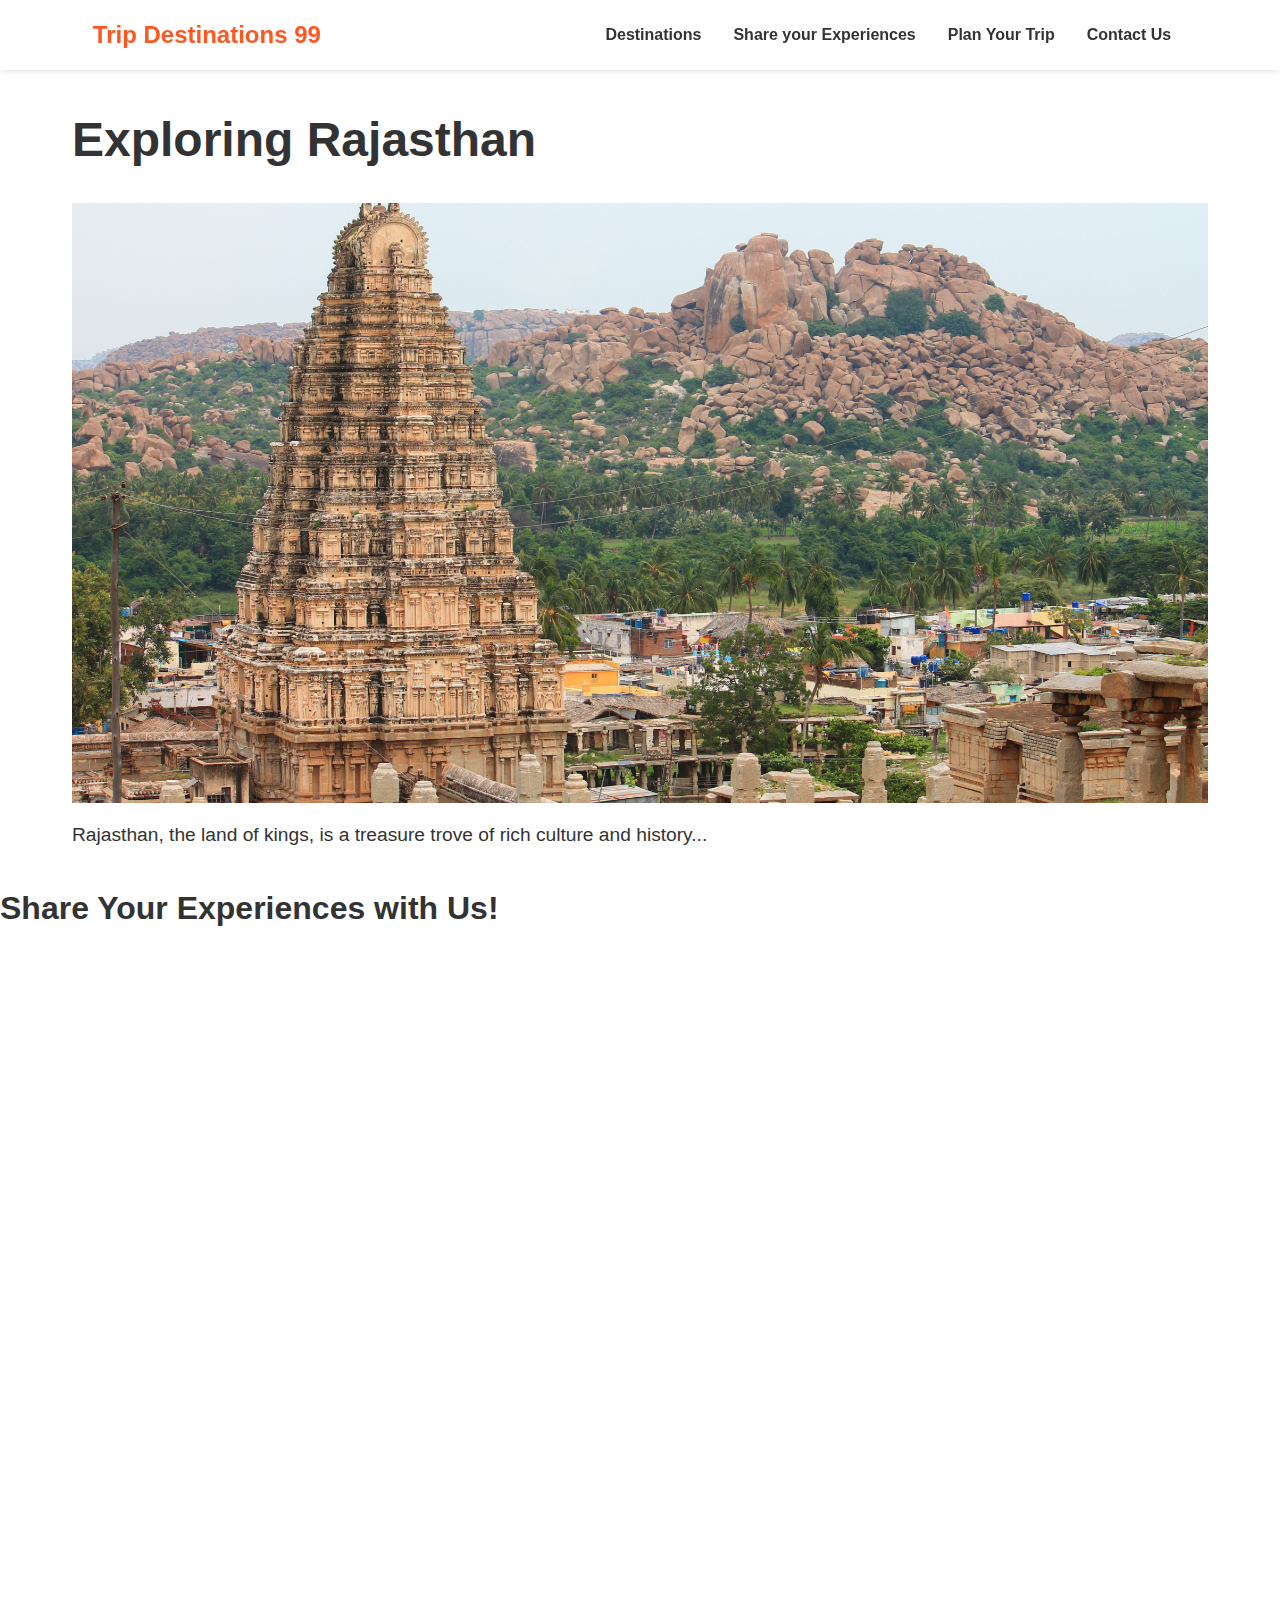
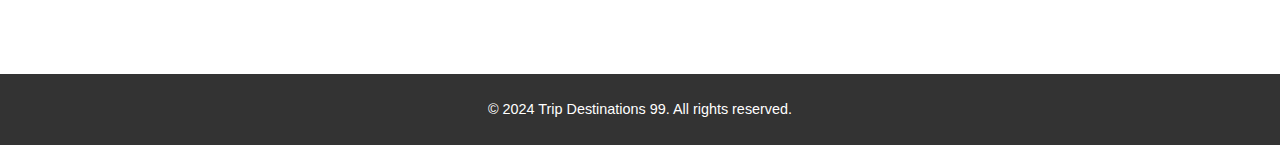
==== share-your-experiences.html @ b1bd4fb6 "Update share-your-experiences.html" ====
<!DOCTYPE html>
<html lang="en">
<head>
    <meta charset="UTF-8">
    <meta name="viewport" content="width=device-width, initial-scale=1.0">
    <title>Trip Destinations 99</title>
    <link rel="stylesheet" href="styles/style.css">
	<link rel="icon" type="image/x-icon" href="images/favicon.ico">
</head>
<body>
    <!-- Header Section -->
    <header>
    <div class="container">
        <a href="index.html" class="logo">Trip Destinations 99</a>
        <nav>
            <ul class="nav-links">
                <li><a href="destinations.html">Destinations</a></li>
                <li><a href="share-your-experiences.html">Share your Experiences</a></li>
                <li><a href="#plan-trip">Plan Your Trip</a></li>                
				<li><a href="contact-us.html">Contact Us</a></li>
            </ul>
        </nav>
    </div>
</header>
    <section>
	<div class="blog-details container-main">
        <h1>Exploring Rajasthan</h1>
        <img src="images/hampi.JPG" alt="Exploring Rajasthan">
        <p>Rajasthan, the land of kings, is a treasure trove of rich culture and history...</p>
        <!-- Add more detailed content here -->
    </div>
	</section>
	 <h1>Share Your Experiences with Us!</h1> 
	<!-- Embed Google Form --> 
	<iframe src="https://docs.google.com/forms/d/e/1FAIpQLScZblD2b_qwFDOkqNm1DP8MO0gKQgU_3K8WjbT0dCByhdIu9g/viewform?embedded=true" width="640" height="700" frameborder="0" marginheight="0" marginwidth="0"> Loading… </iframe>

	<!-- Footer Section -->
    <footer>
        <div class="container">
            <p>&copy; 2024 Trip Destinations 99. All rights reserved.</p>
        </div>
    </footer>
	
</body>
</html>
---- styles/style.css ----
/* Reset Styles */
* {
    margin: 0;
    padding: 0;
    box-sizing: border-box;
}

body {
    font-family: Arial, sans-serif;
    line-height: 1.6;
    color: #333;
    background: #fff;
}

.container {
    width: 90%;
   // max-width: 1200px;
    margin: 0 auto;
}

/* For section block --19Nov24-- */


/* Aside left panel -- 19Nov24-- */
.sideads { 
            //flex: 1; 
			width: 250px;
            background-color: #c9c9c9; 
            padding: 10px; 			
			display:inline-block;
			float:right;
        } 

		
/* Article block -- 19Nov24-- */
.article { 
            margin-bottom: 20px; 
            padding: 10px 20px; 
            border: 1px solid rgb(145, 145, 145); 
            margin-right: 10px;
			//max-width: 32%;
			height: auto;
			float:left;	
			//overflow:scroll;
			 
        } 

/* Destinations page -- 19Nov24-- */
.articlebox { 
    width:75%;        
	color: #333;
	display:inline-block;
	//float:left;
	//clear:right;
			
        } 
		
.post-meta {
	font-style:italic;
	//font-weight:bold;
	font-size:12px;
}

.desti-page-main {
	//float:left;
	//clear:both;
	width:1200px;
}

.desti-page-main ul {
	margin: 10px;
}

.desti-page-main li {
	margin: 10px;
}
		
.container-main {
	//width: 1200px;
	display:block;
	margin:0 auto;
	padding:2em;
}
		
	
/* Blog details page --19Nov24-- */
.blog-details {
	width: 1200px;
	//display:block;
	//margin:0 auto;
	//padding:2em;
}

.blog-details img {
	width: 100%;
    height:600px;
    object-fit: cover;
}

.blog-details h1 {
    font-size: 3em;
    margin-bottom: 0.5em;
}

.blog-details p {
    font-size: 1.2em;
    margin-top: 0.5em;
}

/* Contact us page --21Nov24-- */

.contact {
	width: 60%;
	margin:2em 4em;
}

/* Style inputs with type="text", select elements and textareas */
input[type=text], select, textarea {
	width: 100%; /* Full width */
	padding: 12px; /* Some padding */ 
	border: 1px solid #ccc; /* Gray border */
	border-radius: 4px; /* Rounded borders */
	box-sizing: border-box; /* Make sure that padding and width stays in place */
	margin-top: 6px; /* Add a top margin */
	margin-bottom: 16px; /* Bottom margin */
	resize: vertical /* Allow the user to vertically resize the textarea (not horizontally) */
}

/* Style the submit button with a specific background color etc */
input[type=submit] {
	background-color: #04AA6D;
	color: white;
	padding: 12px 20px;
	border: none;
	border-radius: 4px;
	cursor: pointer;
}

/* When moving the mouse over the submit button, add a darker green color */
input[type=submit]:hover {
	background-color: #45a049;
}

/* Add a background color and some padding around the form */
/*.container {
  border-radius: 5px;
  background-color: #f2f2f2;
  padding: 20px;
}*/
	
/* Header Styling */
header {
    background: #fff;
    box-shadow: 0 2px 4px rgba(0, 0, 0, 0.1);
    padding: 1em 2em;
    position: sticky;
    top: 0;
    z-index: 10;
}

header .container {
    display: flex;
    justify-content: space-between;
    align-items: center;
}

header .logo {
    font-size: 1.5em;
    font-weight: bold;
    color: #ff5722;
    text-decoration: none;
}

header .nav-links {
    list-style: none;
    display: flex;
}

header .nav-links li {
    margin: 0 1em;
}

header .nav-links a {
    text-decoration: none;
    color: #333;
    font-weight: bold;
    transition: color 0.3s;
}

header .nav-links a:hover {
    color: #ff5722;
}

/* Hero Section */
.hero {
    background: url('../images/mahabalipuram.JPG') no-repeat center center/cover;
    height: 100vh;
    display: flex;
    justify-content: center;
    align-items: center;
    text-align: center;
    //color: #fff;
	color: #333;
    position: relative;
}

.hero:before {
    content: '';
    position: absolute;
    top: 0;
    left: 0;
    width: 100%;
    height: 100%;
    //background: rgba(0, 0, 0, 0.5);
    z-index: 1;
}

.hero-content {
    z-index: 2;
}

.hero h1 {
    font-size: 3em;
    margin-bottom: 0.5em;
}

.hero p {
    font-size: 1.2em;
    margin-top: 0.5em;
}

/* Destinations Section */
.destinations {
    padding: 2em 0;
    background: #f9f9f9;
    text-align: center;
}

.destinations h2 {
    font-size: 2em;
    color: #333;
    margin-bottom: 1em;
}

.destination-grid {
    display: grid;
    grid-template-columns: repeat(auto-fit, minmax(250px, 1fr));
    gap: 1.5em;
    margin-top: 1em;
}

.destination-card {
    background: #fff;
    border-radius: 8px;
    overflow: hidden;
    box-shadow: 0 4px 6px rgba(0, 0, 0, 0.1);
    transition: transform 0.3s, box-shadow 0.3s;
}

.destination-card:hover {
    transform: scale(1.05);
    box-shadow: 0 8px 12px rgba(0, 0, 0, 0.2);
}

.destination-card img {
    width: 100%;
    height: 200px;
    object-fit: cover;
}

.destination-card h3 {
    font-size: 1.2em;
    color: #ff5722;
    margin: 1em 0;
}

/* Blog Section */
.blog-section {
    padding: 2em;
    background: #fff;
    text-align: center;
}

.blog-section h2 {
    font-size: 2em;
    margin-bottom: 1em;
    color: #333;
}

.blog-grid {
    display: grid;
    grid-template-columns: repeat(auto-fit, minmax(300px, 1fr));
    gap: 1.5em;
    margin-top: 1em;
}

.blog-card {
    background: #f9f9f9;
    border-radius: 8px;
    box-shadow: 0 4px 8px rgba(0, 0, 0, 0.1);
    overflow: hidden;
    transition: transform 0.3s, box-shadow 0.3s;
}

.blog-card:hover {
    transform: translateY(-5px);
    box-shadow: 0 8px 12px rgba(0, 0, 0, 0.2);
}

.blog-card img {
    width: 100%;
    height: 200px;
    object-fit: cover;
}

.blog-content {
    padding: 1em;
}

.blog-content h3 {
    font-size: 1.5em;
    color: #ff5722;
    margin-bottom: 0.5em;
}

.blog-content p {
    font-size: 1em;
    color: #555;
    margin-bottom: 1em;
}

.read-more {
    text-decoration: none;
    color: #ff5722;
    font-weight: bold;
    transition: color 0.3s;
}

.read-more:hover {
    color: #e64a19;
}

/* Blog Section */
.blog-section {
    padding: 2em;
    background: #fff;
    text-align: center;
}

.blog-section h2 {
    font-size: 2em;
    margin-bottom: 1em;
    color: #333;
}

.blog-grid {
    display: grid;
    grid-template-columns: repeat(auto-fit, minmax(300px, 1fr));
    gap: 1.5em;
    margin-top: 1em;
}

.blog-card {
    background: #f9f9f9;
    border-radius: 8px;
    box-shadow: 0 4px 8px rgba(0, 0, 0, 0.1);
    overflow: hidden;
    transition: transform 0.3s, box-shadow 0.3s;
}

.blog-card:hover {
    transform: translateY(-5px);
    box-shadow: 0 8px 12px rgba(0, 0, 0, 0.2);
}

.blog-card img {
    width: 100%;
    height: 200px;
    object-fit: cover;
}

.blog-content {
    padding: 1em;
}

.blog-content h3 {
    font-size: 1.5em;
    color: #ff5722;
    margin-bottom: 0.5em;
}

.blog-content p {
    font-size: 1em;
    color: #555;
    margin-bottom: 1em;
}

.read-more {
    text-decoration: none;
    color: #ff5722;
    font-weight: bold;
    transition: color 0.3s;
}

.read-more:hover {
    color: #e64a19;
}


/* Footer */
footer {
    background: #333;
    color: #fff;
    text-align: center;
    padding: 1.5em 0;
    margin-top: 2em;
}

footer p {
    margin: 0;
    font-size: 0.9em;
}

footer a {
    color: #ff5722;
    text-decoration: none;
}

footer a:hover {
    text-decoration: underline;
}
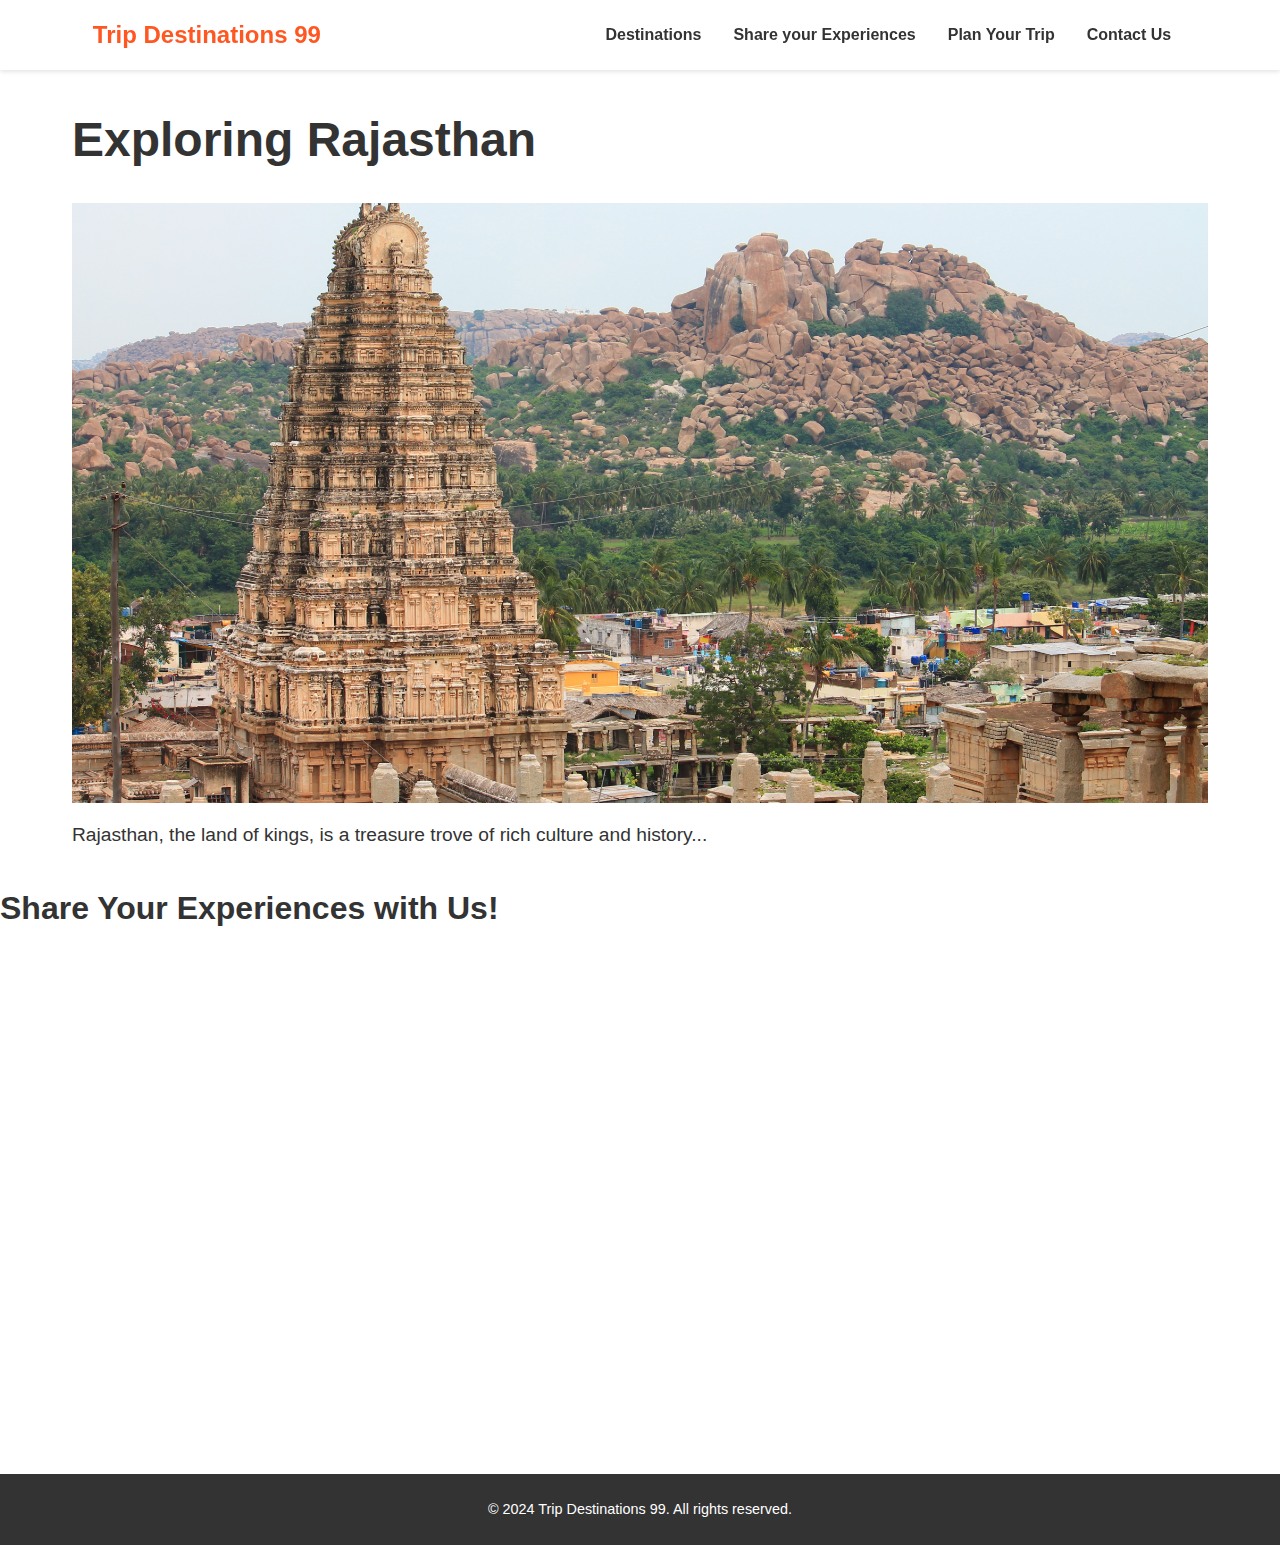
==== commit 46443567: "Update share-your-experiences.html" ====
--- a/share-your-experiences.html
+++ b/share-your-experiences.html
@@ -31,8 +31,10 @@
     </div>
 	</section>
 	 <h1>Share Your Experiences with Us!</h1> 
+	
 	<!-- Embed Google Form --> 
-	<iframe src="https://docs.google.com/forms/d/e/1FAIpQLScZblD2b_qwFDOkqNm1DP8MO0gKQgU_3K8WjbT0dCByhdIu9g/viewform?embedded=true" width="640" height="700" frameborder="0" marginheight="0" marginwidth="0"> Loading… </iframe>
+	<script type="text/javascript" src="https://embed.typeform.com/embed.js"></script>
+    <iframe src="https://docs.google.com/forms/d/e/1FAIpQLSde9sFjjGxRsbhTw8ZclG27Vrq1Mqn9HTyeORHFulv2BR1Jrw/viewform?usp=dialog" width="100%" height="500" frameborder="0" marginheight="0" marginwidth="0">Loading...</iframe>
 
 	<!-- Footer Section -->
     <footer>
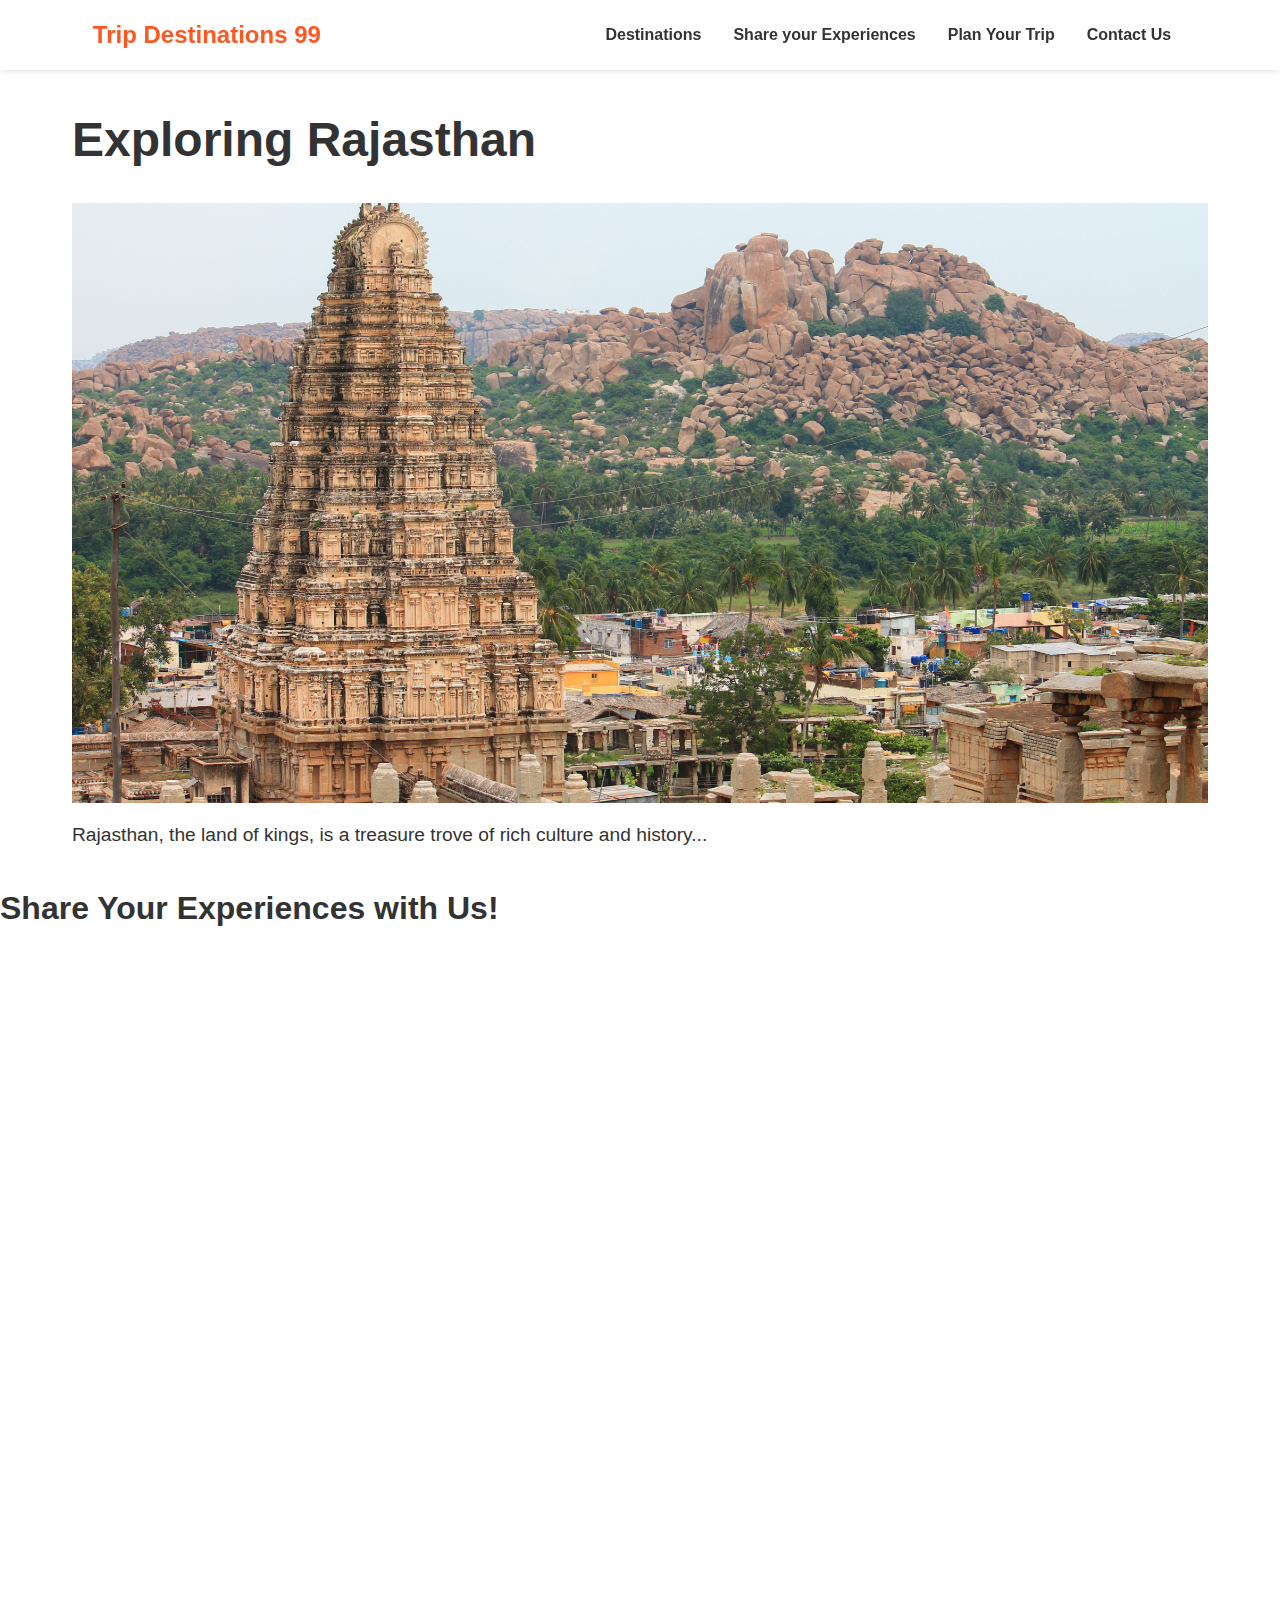
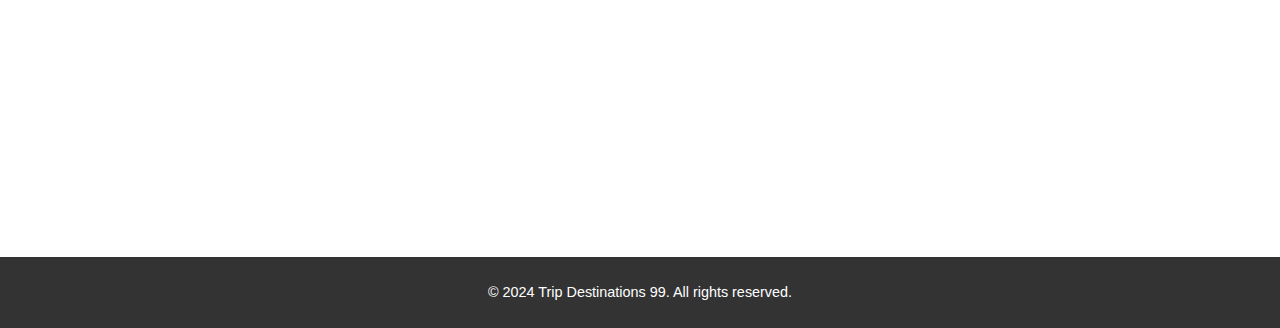
==== commit 2f05f182: "Update share-your-experiences.html" ====
--- a/share-your-experiences.html
+++ b/share-your-experiences.html
@@ -34,7 +34,7 @@
 	
 	<!-- Embed Google Form --> 
 	<script type="text/javascript" src="https://embed.typeform.com/embed.js"></script>
-    <iframe src="https://docs.google.com/forms/d/e/1FAIpQLSde9sFjjGxRsbhTw8ZclG27Vrq1Mqn9HTyeORHFulv2BR1Jrw/viewform?usp=dialog" width="100%" height="500" frameborder="0" marginheight="0" marginwidth="0">Loading...</iframe>
+    <iframe src="https://docs.google.com/forms/d/e/1FAIpQLSde9sFjjGxRsbhTw8ZclG27Vrq1Mqn9HTyeORHFulv2BR1Jrw/viewform?embedded=true" width="640" height="883" frameborder="0" marginheight="0" marginwidth="0">Loading…</iframe>
 
 	<!-- Footer Section -->
     <footer>
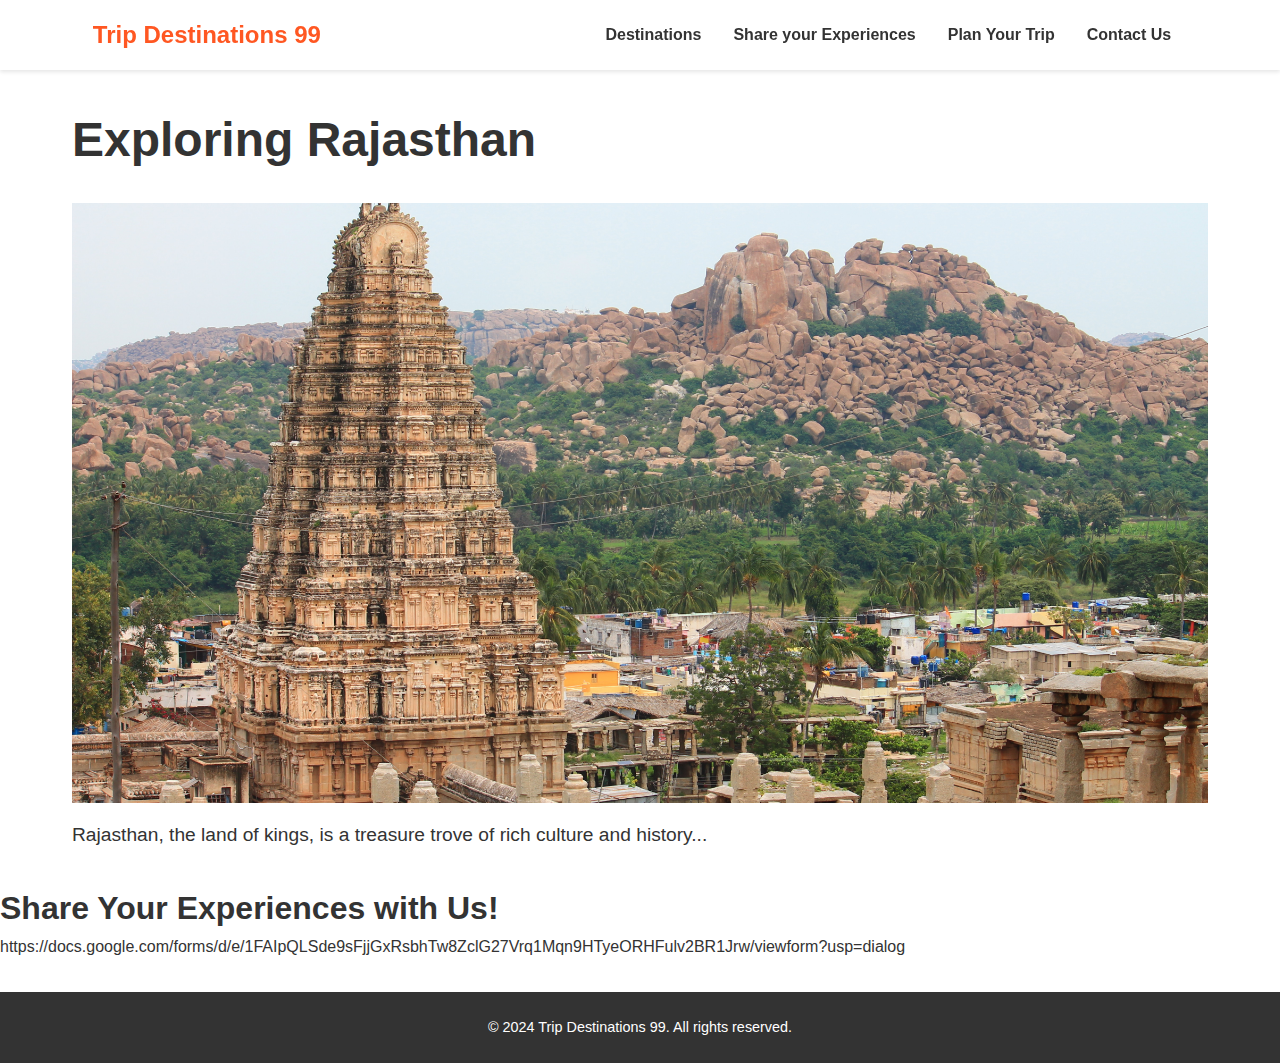
==== commit efbbbc5a: "Update share-your-experiences.html" ====
--- a/share-your-experiences.html
+++ b/share-your-experiences.html
@@ -34,7 +34,7 @@
 	
 	<!-- Embed Google Form --> 
 	<script type="text/javascript" src="https://embed.typeform.com/embed.js"></script>
-    <iframe src="https://docs.google.com/forms/d/e/1FAIpQLSde9sFjjGxRsbhTw8ZclG27Vrq1Mqn9HTyeORHFulv2BR1Jrw/viewform?embedded=true" width="640" height="883" frameborder="0" marginheight="0" marginwidth="0">Loading…</iframe>
+    https://docs.google.com/forms/d/e/1FAIpQLSde9sFjjGxRsbhTw8ZclG27Vrq1Mqn9HTyeORHFulv2BR1Jrw/viewform?usp=dialog
 
 	<!-- Footer Section -->
     <footer>
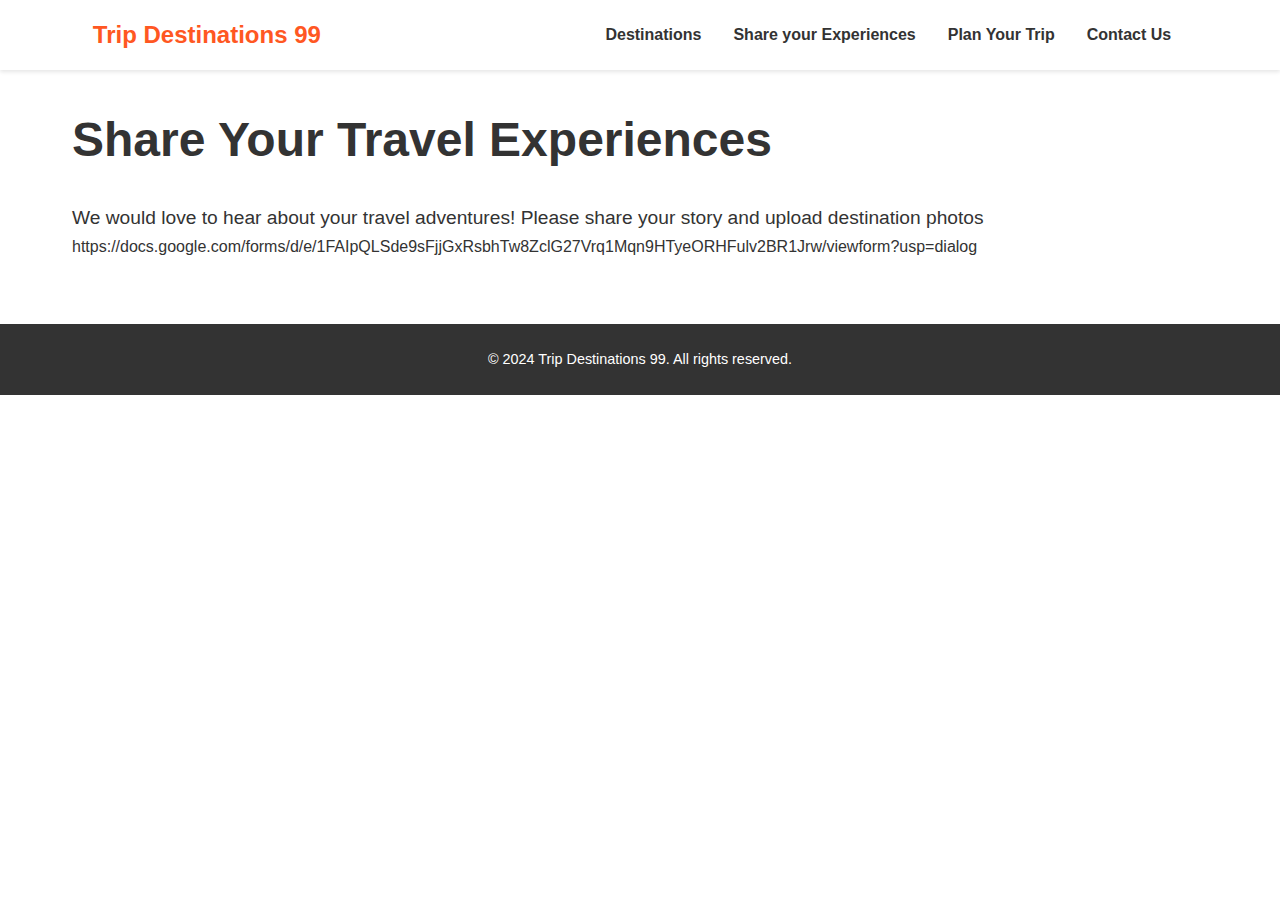
==== commit 803c876b: "Update share-your-experiences.html" ====
--- a/share-your-experiences.html
+++ b/share-your-experiences.html
@@ -24,18 +24,16 @@
 </header>
     <section>
 	<div class="blog-details container-main">
-        <h1>Exploring Rajasthan</h1>
-        <img src="images/hampi.JPG" alt="Exploring Rajasthan">
-        <p>Rajasthan, the land of kings, is a treasure trove of rich culture and history...</p>
+        <h1>Share Your Travel Experiences</h1> 
+	<p>We would love to hear about your travel adventures! Please share your story and upload destination photos</p>	
+        <!-- Embed Google Form --> 
+	<script type="text/javascript" src="https://embed.typeform.com/embed.js"></script>
+    https://docs.google.com/forms/d/e/1FAIpQLSde9sFjjGxRsbhTw8ZclG27Vrq1Mqn9HTyeORHFulv2BR1Jrw/viewform?usp=dialog
+		
         <!-- Add more detailed content here -->
     </div>
 	</section>
-	 <h1>Share Your Experiences with Us!</h1> 
 	
-	<!-- Embed Google Form --> 
-	<script type="text/javascript" src="https://embed.typeform.com/embed.js"></script>
-    https://docs.google.com/forms/d/e/1FAIpQLSde9sFjjGxRsbhTw8ZclG27Vrq1Mqn9HTyeORHFulv2BR1Jrw/viewform?usp=dialog
-
 	<!-- Footer Section -->
     <footer>
         <div class="container">
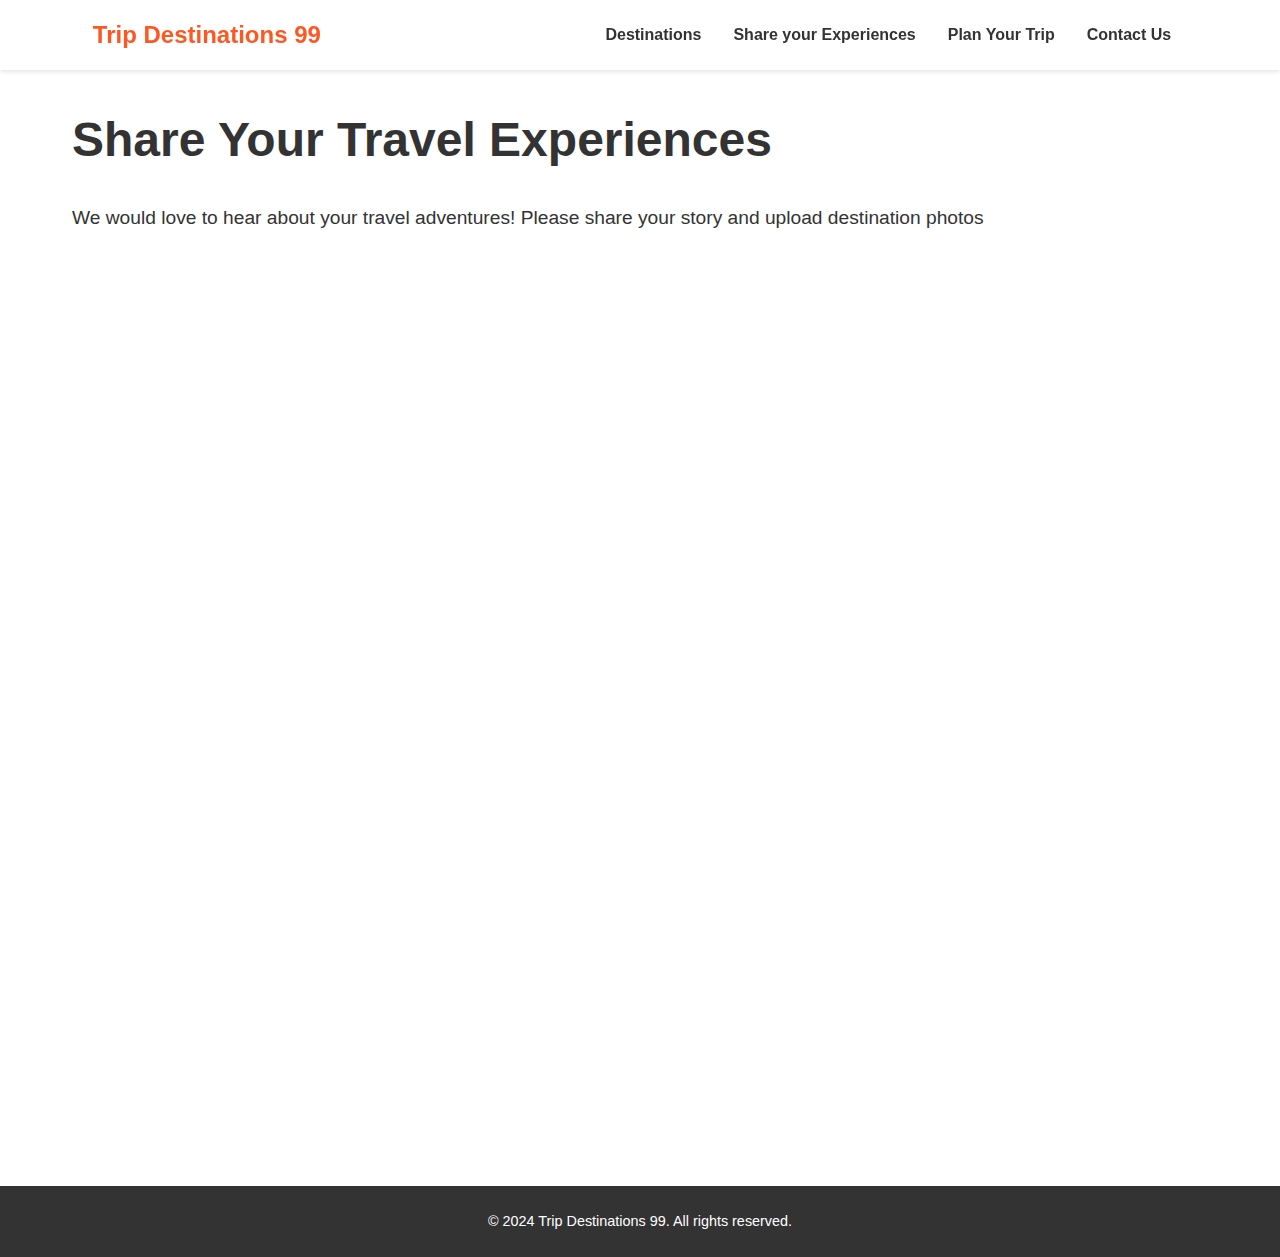
==== commit 9767d0dc: "Update share-your-experiences.html" ====
--- a/share-your-experiences.html
+++ b/share-your-experiences.html
@@ -17,7 +17,7 @@
                 <li><a href="destinations.html">Destinations</a></li>
                 <li><a href="share-your-experiences.html">Share your Experiences</a></li>
                 <li><a href="#plan-trip">Plan Your Trip</a></li>                
-				<li><a href="contact-us.html">Contact Us</a></li>
+		<li><a href="contact-us.html">Contact Us</a></li>
             </ul>
         </nav>
     </div>
@@ -27,8 +27,7 @@
         <h1>Share Your Travel Experiences</h1> 
 	<p>We would love to hear about your travel adventures! Please share your story and upload destination photos</p>	
         <!-- Embed Google Form --> 
-	<script type="text/javascript" src="https://embed.typeform.com/embed.js"></script>
-    https://docs.google.com/forms/d/e/1FAIpQLSde9sFjjGxRsbhTw8ZclG27Vrq1Mqn9HTyeORHFulv2BR1Jrw/viewform?usp=dialog
+	<iframe src="https://docs.google.com/forms/d/e/1FAIpQLSde9sFjjGxRsbhTw8ZclG27Vrq1Mqn9HTyeORHFulv2BR1Jrw/viewform?embedded=true" width="640" height="880" frameborder="0" marginheight="0" marginwidth="0">Loading…</iframe>
 		
         <!-- Add more detailed content here -->
     </div>
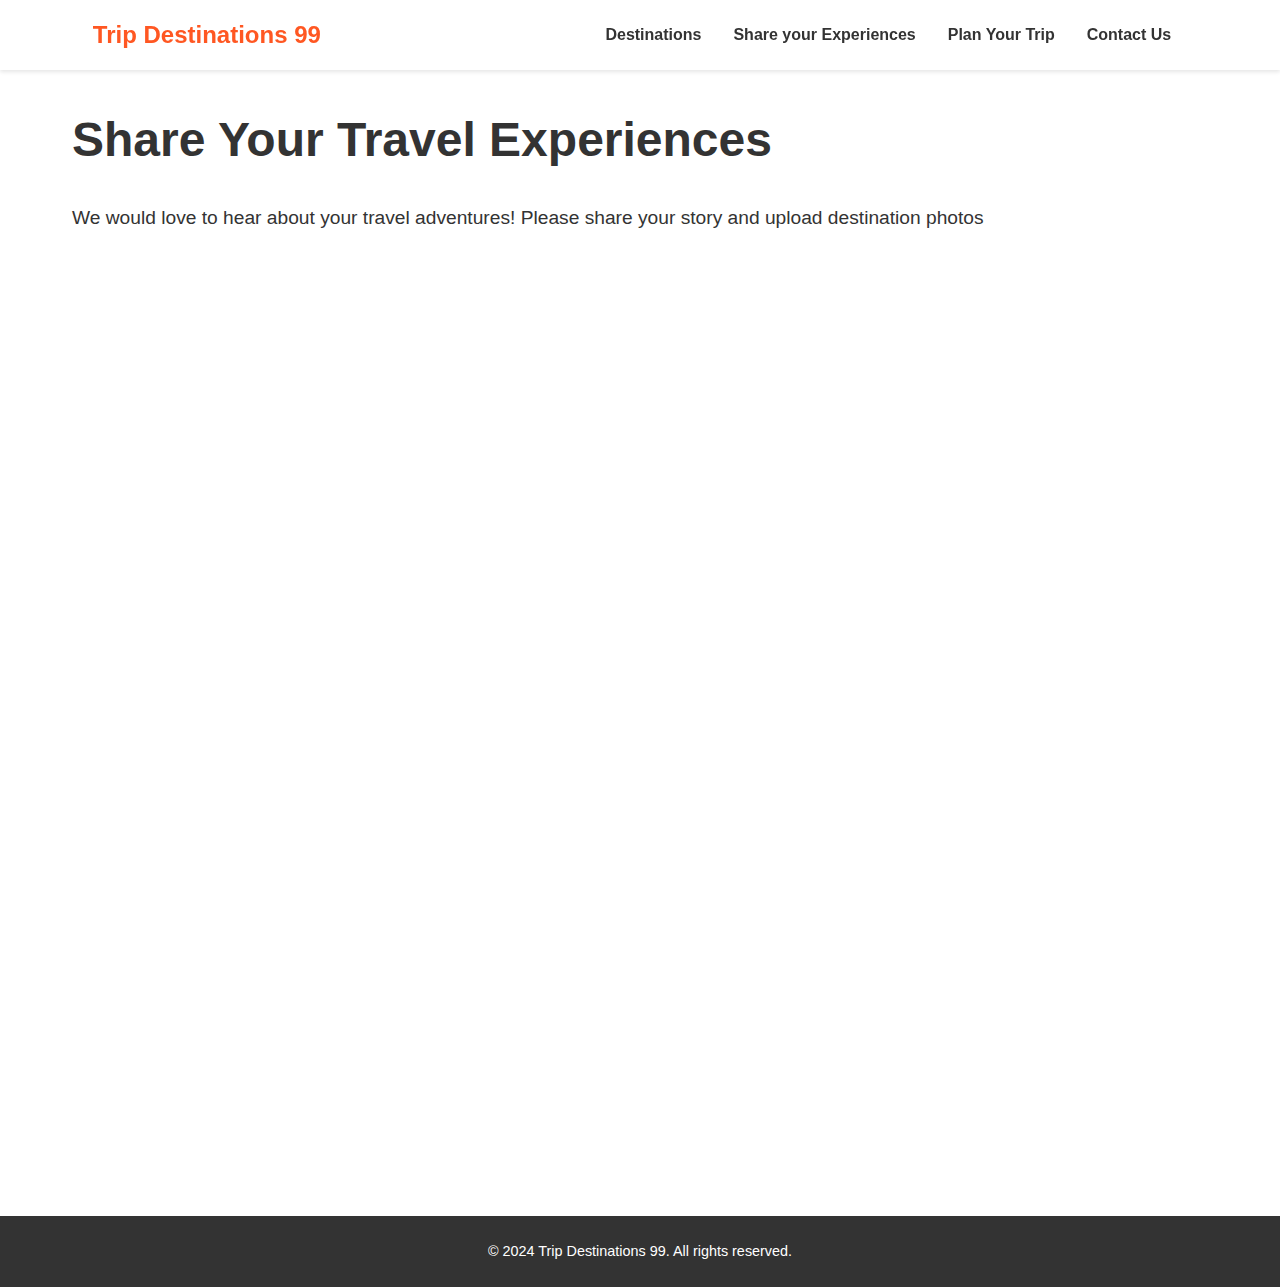
==== commit f05db07e: "Update share-your-experiences.html" ====
--- a/share-your-experiences.html
+++ b/share-your-experiences.html
@@ -27,7 +27,7 @@
         <h1>Share Your Travel Experiences</h1> 
 	<p>We would love to hear about your travel adventures! Please share your story and upload destination photos</p>	
         <!-- Embed Google Form --> 
-	<iframe src="https://docs.google.com/forms/d/e/1FAIpQLSde9sFjjGxRsbhTw8ZclG27Vrq1Mqn9HTyeORHFulv2BR1Jrw/viewform?embedded=true" width="640" height="880" frameborder="0" marginheight="0" marginwidth="0">Loading…</iframe>
+	<iframe src="https://docs.google.com/forms/d/e/1FAIpQLSde9sFjjGxRsbhTw8ZclG27Vrq1Mqn9HTyeORHFulv2BR1Jrw/viewform?embedded=true" width="640" height="880" frameborder="0" >Loading…</iframe>
 		
         <!-- Add more detailed content here -->
     </div>
--- a/styles/style.css
+++ b/styles/style.css
@@ -10,6 +10,10 @@
     line-height: 1.6;
     color: #333;
     background: #fff;
+}
+
+.container-main iframe { 
+	margin: 15px;
 }
 
 .container {
